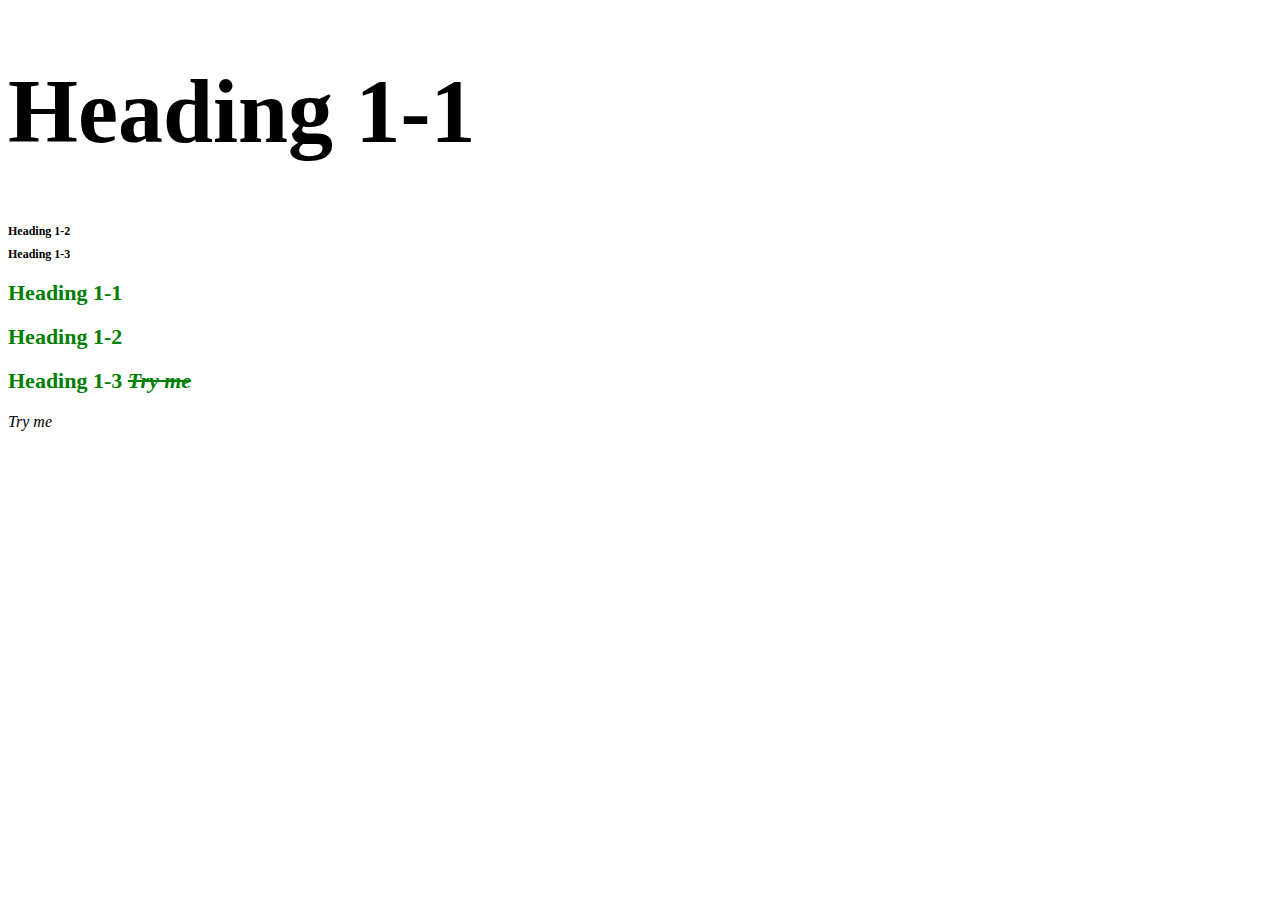
==== stylish.html @ 8ec0ba54 "we've done a bunch of stuff" ====
<!DOCTYPE html>
<html>
<head>
	<title>Stylish</title>
	<link rel="stylesheet" type="text/css" href="css/test.css">
	</head>
<body>
<h1 id="first" class="large">Heading 1-1</h1>
<h1 class="small">Heading 1-2</h1>
<h1 class="small">Heading 1-3</h1>
<h2>Heading 1-1</h1>
<h2>Heading 1-2</h1>
<h2>Heading 1-3 <span>Try me</span></h1>
<span>Try me</span>
</body>
</html>
---- css/test.css ----
<style type="text/css">
		h1{
			color: orange;
			font-size: 90px;
			text-decoration: underline;
		}
		h2{
			font-size: 22px;
			color: green;
		}
		#first{

			font-size: 90px;
		}
		.small{

			font-size: 12px;
		}
		.large{
			font-size: 62px;
		}
		span{

			font-style: italic;
		}

		h2 span{

			text-decoration: line-through;
		}

	</style>
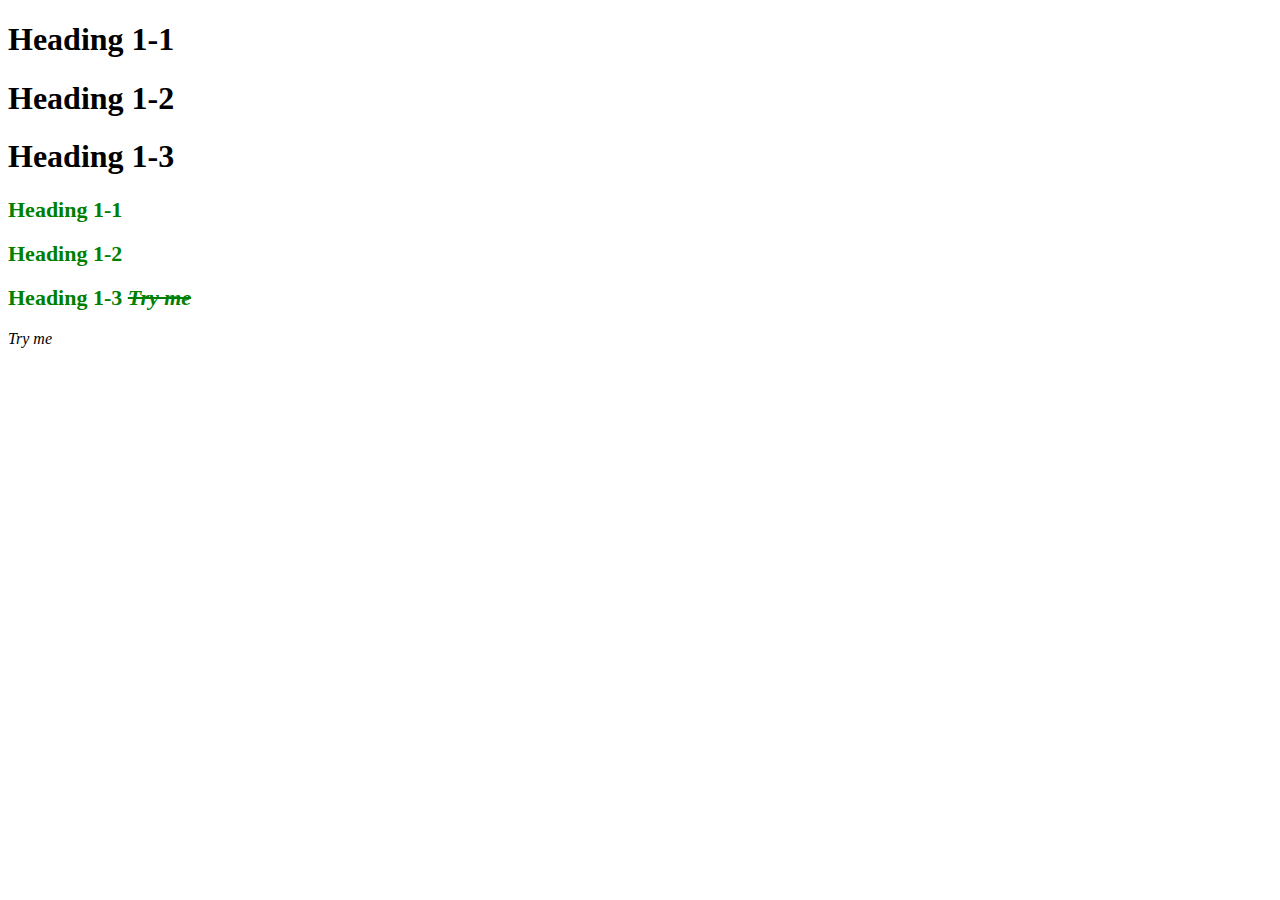
==== commit 9443d5b1: "start of batman page" ====
--- a/stylish.html
+++ b/stylish.html
@@ -5,9 +5,10 @@
 	<link rel="stylesheet" type="text/css" href="css/test.css">
 	</head>
 <body>
-<h1 id="first" class="large">Heading 1-1</h1>
-<h1 class="small">Heading 1-2</h1>
-<h1 class="small">Heading 1-3</h1>
+
+<h1>Heading 1-1</h1>
+<h1>Heading 1-2</h1>
+<h1>Heading 1-3</h1>
 <h2>Heading 1-1</h1>
 <h2>Heading 1-2</h1>
 <h2>Heading 1-3 <span>Try me</span></h1>
